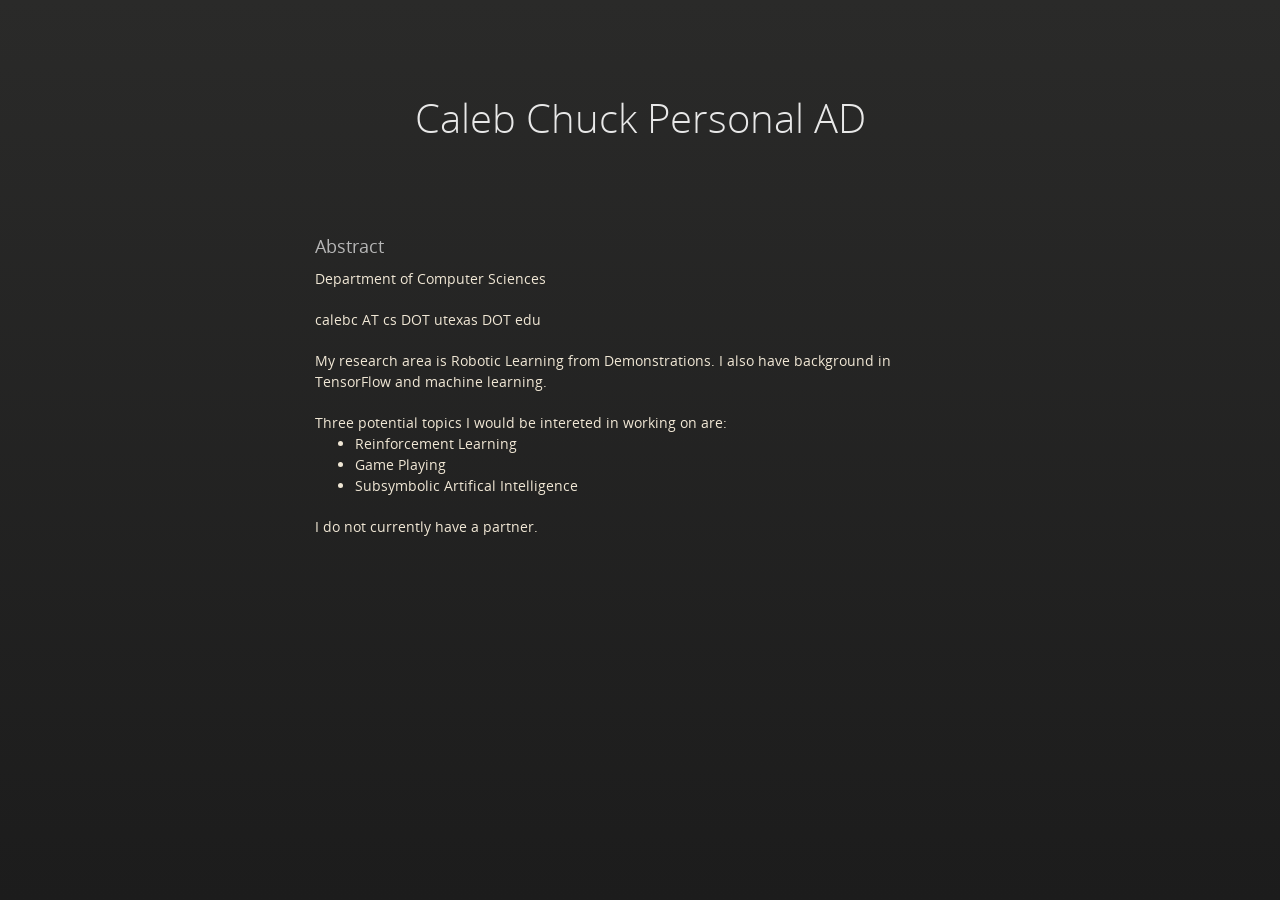
==== cs394_ad/index.html @ 9a55129b "rename" ====
<!doctype html>
<html>
  <head>
    <meta charset="utf-8">
    <meta http-equiv="X-UA-Compatible" content="chrome=1">
    <title>Personal Ad</title>
    <link rel="stylesheet" href="../stylesheets/styles.css">
    <link rel="stylesheet" href="../stylesheets/github-dark.css">
    <script src="https://ajax.googleapis.com/ajax/libs/jquery/1.7.1/jquery.min.js"></script>
    <script src="javascripts/respond.js"></script>
    <!--[if lt IE 9]>
      <script src="//html5shiv.googlecode.com/svn/trunk/html5.js"></script>
    <![endif]-->
    <!--[if lt IE 8]>
    <link rel="stylesheet" href="stylesheets/ie.css">
    <![endif]-->
    <meta name="viewport" content="width=device-width, initial-scale=1, user-scalable=no">

  </head>
  <body>
      <!-- <div id="header">
        <nav>
          <li><a href="https://github.com/CalCharles/calcharles.github.io">View On GitHub</a></li>
          <li class="downloads"><a href="https://github.com/BerkeleyAutomation/lfd_icra2017/zipball/master">ZIP</a></li>
          <li class="downloads"><a href="https://github.com/BerkeleyAutomation/lfd_icra2017/tarball/master">TAR</a></li>
          <li class="title">DOWNLOADS</li>
        </nav>
      </div> -->

    <div class="wrapper">

      <section>
        <div id="title">
          <h1>Caleb Chuck Personal AD</h1>
          <p></p>
          <hr>
        </div>

        <h3>
<a id="Abstract" href="#Abstract" aria-hidden="true"><span aria-hidden="true" class="octicon octicon-link"></span></a>Abstract</h3>

<p>
Department of Computer Sciences
</p>
<p>
calebc AT cs DOT utexas DOT edu
</p>

<p>
My research area is Robotic Learning from Demonstrations. I also have background in TensorFlow and machine learning.
</p>

Three potential topics I would be intereted in working on are:
 <ul>
    <li>Reinforcement Learning</li>
    <li>Game Playing</li>
    <li>Subsymbolic Artifical Intelligence</li>
</ul>

I do not currently have a partner.

<!-- <a id="Videos" href="#Videos" aria-hidden="true"><span aria-hidden="true" class="octicon octicon-link"></span></a>A Link to my page of research videos</h3> -->




      </section>

    </div>
    <!--[if !IE]><script>fixScale(document);</script><![endif]-->
    
  </body>
</html>
---- stylesheets/styles.css ----
@font-face {
  font-family: 'OpenSansLight';
  src: url("../fonts/OpenSans-Light-webfont.eot");
  src: url("../fonts/OpenSans-Light-webfont.eot?#iefix") format("embedded-opentype"), url("../fonts/OpenSans-Light-webfont.woff") format("woff"), url("../fonts/OpenSans-Light-webfont.ttf") format("truetype"), url("../fonts/OpenSans-Light-webfont.svg#OpenSansLight") format("svg");
  font-weight: normal;
  font-style: normal;
}

@font-face {
  font-family: 'OpenSansLightItalic';
  src: url("../fonts/OpenSans-LightItalic-webfont.eot");
  src: url("../fonts/OpenSans-LightItalic-webfont.eot?#iefix") format("embedded-opentype"), url("../fonts/OpenSans-LightItalic-webfont.woff") format("woff"), url("../fonts/OpenSans-LightItalic-webfont.ttf") format("truetype"), url("../fonts/OpenSans-LightItalic-webfont.svg#OpenSansLightItalic") format("svg");
  font-weight: normal;
  font-style: normal;
}

@font-face {
  font-family: 'OpenSansRegular';
  src: url("../fonts/OpenSans-Regular-webfont.eot");
  src: url("../fonts/OpenSans-Regular-webfont.eot?#iefix") format("embedded-opentype"), url("../fonts/OpenSans-Regular-webfont.woff") format("woff"), url("../fonts/OpenSans-Regular-webfont.ttf") format("truetype"), url("../fonts/OpenSans-Regular-webfont.svg#OpenSansRegular") format("svg");
  font-weight: normal;
  font-style: normal;
  -webkit-font-smoothing: antialiased;
}

@font-face {
  font-family: 'OpenSansItalic';
  src: url("../fonts/OpenSans-Italic-webfont.eot");
  src: url("../fonts/OpenSans-Italic-webfont.eot?#iefix") format("embedded-opentype"), url("../fonts/OpenSans-Italic-webfont.woff") format("woff"), url("../fonts/OpenSans-Italic-webfont.ttf") format("truetype"), url("../fonts/OpenSans-Italic-webfont.svg#OpenSansItalic") format("svg");
  font-weight: normal;
  font-style: normal;
  -webkit-font-smoothing: antialiased;
}

@font-face {
  font-family: 'OpenSansSemibold';
  src: url("../fonts/OpenSans-Semibold-webfont.eot");
  src: url("../fonts/OpenSans-Semibold-webfont.eot?#iefix") format("embedded-opentype"), url("../fonts/OpenSans-Semibold-webfont.woff") format("woff"), url("../fonts/OpenSans-Semibold-webfont.ttf") format("truetype"), url("../fonts/OpenSans-Semibold-webfont.svg#OpenSansSemibold") format("svg");
  font-weight: normal;
  font-style: normal;
  -webkit-font-smoothing: antialiased;
}

@font-face {
  font-family: 'OpenSansSemiboldItalic';
  src: url("../fonts/OpenSans-SemiboldItalic-webfont.eot");
  src: url("../fonts/OpenSans-SemiboldItalic-webfont.eot?#iefix") format("embedded-opentype"), url("../fonts/OpenSans-SemiboldItalic-webfont.woff") format("woff"), url("../fonts/OpenSans-SemiboldItalic-webfont.ttf") format("truetype"), url("../fonts/OpenSans-SemiboldItalic-webfont.svg#OpenSansSemiboldItalic") format("svg");
  font-weight: normal;
  font-style: normal;
  -webkit-font-smoothing: antialiased;
}

@font-face {
  font-family: 'OpenSansBold';
  src: url("../fonts/OpenSans-Bold-webfont.eot");
  src: url("../fonts/OpenSans-Bold-webfont.eot?#iefix") format("embedded-opentype"), url("../fonts/OpenSans-Bold-webfont.woff") format("woff"), url("../fonts/OpenSans-Bold-webfont.ttf") format("truetype"), url("../fonts/OpenSans-Bold-webfont.svg#OpenSansBold") format("svg");
  font-weight: normal;
  font-style: normal;
  -webkit-font-smoothing: antialiased;
}

@font-face {
  font-family: 'OpenSansBoldItalic';
  src: url("../fonts/OpenSans-BoldItalic-webfont.eot");
  src: url("../fonts/OpenSans-BoldItalic-webfont.eot?#iefix") format("embedded-opentype"), url("../fonts/OpenSans-BoldItalic-webfont.woff") format("woff"), url("../fonts/OpenSans-BoldItalic-webfont.ttf") format("truetype"), url("../fonts/OpenSans-BoldItalic-webfont.svg#OpenSansBoldItalic") format("svg");
  font-weight: normal;
  font-style: normal;
  -webkit-font-smoothing: antialiased;
}

/* normalize.css 2012-02-07T12:37 UTC - https://github.com/necolas/normalize.css */
/* =============================================================================
   HTML5 display definitions
   ========================================================================== */
/*
 * Corrects block display not defined in IE6/7/8/9 & FF3
 */
article,
aside,
details,
figcaption,
figure,
footer,
header,
hgroup,
nav,
section,
summary {
  display: block;
}

/*
 * Corrects inline-block display not defined in IE6/7/8/9 & FF3
 */
audio,
canvas,
video {
  display: inline-block;
  *display: inline;
  *zoom: 1;
}

/*
 * Prevents modern browsers from displaying 'audio' without controls
 */
audio:not([controls]) {
  display: none;
}

/*
 * Addresses styling for 'hidden' attribute not present in IE7/8/9, FF3, S4
 * Known issue: no IE6 support
 */
[hidden] {
  display: none;
}

/* =============================================================================
   Base
   ========================================================================== */
/*
 * 1. Corrects text resizing oddly in IE6/7 when body font-size is set using em units
 *    http://clagnut.com/blog/348/#c790
 * 2. Prevents iOS text size adjust after orientation change, without disabling user zoom
 *    www.456bereastreet.com/archive/201012/controlling_text_size_in_safari_for_ios_without_disabling_user_zoom/
 */
html {
  font-size: 100%;
  /* 1 */
  -webkit-text-size-adjust: 100%;
  /* 2 */
  -ms-text-size-adjust: 100%;
  /* 2 */
}

/*
 * Addresses font-family inconsistency between 'textarea' and other form elements.
 */
html,
button,
input,
select,
textarea {
  font-family: sans-serif;
}

/*
 * Addresses margins handled incorrectly in IE6/7
 */
body {
  margin: 0;
}

/* =============================================================================
   Links
   ========================================================================== */
/*
 * Addresses outline displayed oddly in Chrome
 */
a:focus {
  outline: thin dotted;
}

/*
 * Improves readability when focused and also mouse hovered in all browsers
 * people.opera.com/patrickl/experiments/keyboard/test
 */
a:hover,
a:active {
  outline: 0;
}

/* =============================================================================
   Typography
   ========================================================================== */
/*
 * Addresses font sizes and margins set differently in IE6/7
 * Addresses font sizes within 'section' and 'article' in FF4+, Chrome, S5
 */
h1 {
  font-size: 2em;
  margin: 0.67em 0;
}

h2 {
  font-size: 1.5em;
  margin: 0.83em 0;
}

h3 {
  font-size: 1.17em;
  margin: 1em 0;
}

h4 {
  font-size: 1em;
  margin: 1.33em 0;
}

h5 {
  font-size: 0.83em;
  margin: 1.67em 0;
}

h6 {
  font-size: 0.75em;
  margin: 2.33em 0;
}

/*
 * Addresses styling not present in IE7/8/9, S5, Chrome
 */
abbr[title] {
  border-bottom: 1px dotted;
}

/*
 * Addresses style set to 'bolder' in FF3+, S4/5, Chrome
*/
b,
strong {
  font-weight: bold;
}

blockquote {
  margin: 1em 40px;
}

/*
 * Addresses styling not present in S5, Chrome
 */
dfn {
  font-style: italic;
}

/*
 * Addresses styling not present in IE6/7/8/9
 */
mark {
  background: #ff0;
  color: #000;
}

/*
 * Addresses margins set differently in IE6/7
 */
p,
pre {
  margin: 1em 0;
}

/*
 * Corrects font family set oddly in IE6, S4/5, Chrome
 * en.wikipedia.org/wiki/User:Davidgothberg/Test59
 */
pre,
code,
kbd,
samp {
  font-family: monospace, serif;
  _font-family: 'courier new', monospace;
  font-size: 1em;
}

/*
 * 1. Addresses CSS quotes not supported in IE6/7
 * 2. Addresses quote property not supported in S4
 */
/* 1 */
q {
  quotes: none;
}

/* 2 */
q:before,
q:after {
  content: '';
  content: none;
}

small {
  font-size: 75%;
}

/*
 * Prevents sub and sup affecting line-height in all browsers
 * gist.github.com/413930
 */
sub,
sup {
  font-size: 75%;
  line-height: 0;
  position: relative;
  vertical-align: baseline;
}

sup {
  top: -0.5em;
}

sub {
  bottom: -0.25em;
}

/* =============================================================================
   Lists
   ========================================================================== */
/*
 * Addresses margins set differently in IE6/7
 */
dl,
menu,
ol,
ul {
  margin: 1em 0;
}

dd {
  margin: 0 0 0 40px;
}

/*
 * Addresses paddings set differently in IE6/7
 */
menu,
ol,
ul {
  padding: 0 0 0 40px;
}

/*
 * Corrects list images handled incorrectly in IE7
 */
nav ul,
nav ol {
  list-style: none;
  list-style-image: none;
}

/* =============================================================================
   Embedded content
   ========================================================================== */
/*
 * 1. Removes border when inside 'a' element in IE6/7/8/9, FF3
 * 2. Improves image quality when scaled in IE7
 *    code.flickr.com/blog/2008/11/12/on-ui-quality-the-little-things-client-side-image-resizing/
 */
img {
  border: 0;
  /* 1 */
  -ms-interpolation-mode: bicubic;
  /* 2 */
}

/*
 * Corrects overflow displayed oddly in IE9
 */
svg:not(:root) {
  overflow: hidden;
}

/* =============================================================================
   Figures
   ========================================================================== */
/*
 * Addresses margin not present in IE6/7/8/9, S5, O11
 */
figure {
  margin: 0;
}

/* =============================================================================
   Forms
   ========================================================================== */
/*
 * Corrects margin displayed oddly in IE6/7
 */
form {
  margin: 0;
}

/*
 * Define consistent border, margin, and padding
 */
fieldset {
  border: 1px solid #c0c0c0;
  margin: 0 2px;
  padding: 0.35em 0.625em 0.75em;
}

/*
 * 1. Corrects color not being inherited in IE6/7/8/9
 * 2. Corrects text not wrapping in FF3 
 * 3. Corrects alignment displayed oddly in IE6/7
 */
legend {
  border: 0;
  /* 1 */
  padding: 0;
  white-space: normal;
  /* 2 */
  *margin-left: -7px;
  /* 3 */
}

/*
 * 1. Corrects font size not being inherited in all browsers
 * 2. Addresses margins set differently in IE6/7, FF3+, S5, Chrome
 * 3. Improves appearance and consistency in all browsers
 */
button,
input,
select,
textarea {
  font-size: 100%;
  /* 1 */
  margin: 0;
  /* 2 */
  vertical-align: baseline;
  /* 3 */
  *vertical-align: middle;
  /* 3 */
}

/*
 * Addresses FF3/4 setting line-height on 'input' using !important in the UA stylesheet
 */
button,
input {
  line-height: normal;
  /* 1 */
}

/*
 * 1. Improves usability and consistency of cursor style between image-type 'input' and others
 * 2. Corrects inability to style clickable 'input' types in iOS
 * 3. Removes inner spacing in IE7 without affecting normal text inputs
 *    Known issue: inner spacing remains in IE6
 */
button,
input[type="button"],
input[type="reset"],
input[type="submit"] {
  cursor: pointer;
  /* 1 */
  -webkit-appearance: button;
  /* 2 */
  *overflow: visible;
  /* 3 */
}

/*
 * Re-set default cursor for disabled elements
 */
button[disabled],
input[disabled] {
  cursor: default;
}

/*
 * 1. Addresses box sizing set to content-box in IE8/9
 * 2. Removes excess padding in IE8/9
 * 3. Removes excess padding in IE7
      Known issue: excess padding remains in IE6
 */
input[type="checkbox"],
input[type="radio"] {
  box-sizing: border-box;
  /* 1 */
  padding: 0;
  /* 2 */
  *height: 13px;
  /* 3 */
  *width: 13px;
  /* 3 */
}

/*
 * 1. Addresses appearance set to searchfield in S5, Chrome
 * 2. Addresses box-sizing set to border-box in S5, Chrome (include -moz to future-proof)
 */
input[type="search"] {
  -webkit-appearance: textfield;
  /* 1 */
  -moz-box-sizing: content-box;
  -webkit-box-sizing: content-box;
  /* 2 */
  box-sizing: content-box;
}

/*
 * Removes inner padding and search cancel button in S5, Chrome on OS X
 */
input[type="search"]::-webkit-search-decoration,
input[type="search"]::-webkit-search-cancel-button {
  -webkit-appearance: none;
}

/*
 * Removes inner padding and border in FF3+
 * www.sitepen.com/blog/2008/05/14/the-devils-in-the-details-fixing-dojos-toolbar-buttons/
 */
button::-moz-focus-inner,
input::-moz-focus-inner {
  border: 0;
  padding: 0;
}

/*
 * 1. Removes default vertical scrollbar in IE6/7/8/9
 * 2. Improves readability and alignment in all browsers
 */
textarea {
  overflow: auto;
  /* 1 */
  vertical-align: top;
  /* 2 */
}

/* =============================================================================
   Tables
   ========================================================================== */
/*
 * Remove most spacing between table cells
 */
table {
  border-collapse: collapse;
  border-spacing: 0;
}

body {
  padding: 0px 0 20px 0px;
  margin: 0px;
  font: 14px/1.5 "OpenSansRegular", "Helvetica Neue", Helvetica, Arial, sans-serif;
  color: #f0e7d5;
  font-weight: normal;
  background: #252525;
  background-attachment: fixed !important;
  background: -webkit-gradient(linear, 50% 0%, 50% 100%, color-stop(0%, #2a2a29), color-stop(100%, #1c1c1c));
  background: -webkit-linear-gradient(#2a2a29, #1c1c1c);
  background: -moz-linear-gradient(#2a2a29, #1c1c1c);
  background: -o-linear-gradient(#2a2a29, #1c1c1c);
  background: -ms-linear-gradient(#2a2a29, #1c1c1c);
  background: linear-gradient(#2a2a29, #1c1c1c);
}

h1, h2, h3, h4, h5, h6 {
  color: #e8e8e8;
  margin: 0 0 10px;
  font-family: 'OpenSansRegular', "Helvetica Neue", Helvetica, Arial, sans-serif;
  font-weight: normal;
}

p, ul, ol, table, pre, dl {
  margin: 0 0 20px;
}

h1, h2, h3 {
  line-height: 1.1;
}

h1 {
  font-size: 28px;
}

h2 {
  font-size: 24px;
}

h4, h5, h6 {
  color: #e8e8e8;
}

h3 {
  font-size: 18px;
  line-height: 24px;
  font-family: 'OpenSansRegular', "Helvetica Neue", Helvetica, Arial, sans-serif !important;
  font-weight: normal;
  color: #b6b6b6;
}

a {
  color: #ffcc00;
  font-weight: 400;
  text-decoration: none;
}
a:hover {
  color: #ffeb9b;
}

a small {
  font-size: 11px;
  color: #666;
  margin-top: -0.6em;
  display: block;
}

ul {
  list-style-image: url("../images/bullet.png");
}

strong {
  font-family: 'OpenSansBold', "Helvetica Neue", Helvetica, Arial, sans-serif !important;
  font-weight: normal;
}

.wrapper {
  max-width: 650px;
  margin: 0 auto;
  position: relative;
  padding: 0 20px;
}

section img {
  max-width: 100%;
}

blockquote {
  border-left: 3px solid #ffcc00;
  margin: 0;
  padding: 0 0 0 20px;
  font-style: italic;
}

code {
  font-family: "Lucida Sans", Monaco, Bitstream Vera Sans Mono, Lucida Console, Terminal;
  color: #efefef;
  font-size: 13px;
  margin: 0 4px;
  padding: 4px 6px;
  -moz-border-radius: 2px;
  -webkit-border-radius: 2px;
  -o-border-radius: 2px;
  -ms-border-radius: 2px;
  -khtml-border-radius: 2px;
  border-radius: 2px;
}

pre {
  padding: 8px 15px;
  background: #191919;
  -moz-border-radius: 2px;
  -webkit-border-radius: 2px;
  -o-border-radius: 2px;
  -ms-border-radius: 2px;
  -khtml-border-radius: 2px;
  border-radius: 2px;
  border: 1px solid #121212;
  -moz-box-shadow: inset 0 1px 3px rgba(0, 0, 0, 0.3);
  -webkit-box-shadow: inset 0 1px 3px rgba(0, 0, 0, 0.3);
  -o-box-shadow: inset 0 1px 3px rgba(0, 0, 0, 0.3);
  box-shadow: inset 0 1px 3px rgba(0, 0, 0, 0.3);
  overflow: auto;
  overflow-y: hidden;
}
pre code {
  color: #efefef;
  text-shadow: 0px 1px 0px #000;
  margin: 0;
  padding: 0;
}

table {
  width: 100%;
  border-collapse: collapse;
}

th {
  text-align: left;
  padding: 5px 10px;
  border-bottom: 1px solid #434343;
  color: #b6b6b6;
  font-family: 'OpenSansSemibold', "Helvetica Neue", Helvetica, Arial, sans-serif !important;
  font-weight: normal;
}

td {
  text-align: left;
  padding: 5px 10px;
  border-bottom: 1px solid #434343;
}

hr {
  border: 0;
  outline: none;
  height: 3px;
  background: transparent url("../images/hr.gif") center center repeat-x;
  margin: 0 0 20px;
}

dt {
  color: #F0E7D5;
  font-family: 'OpenSansSemibold', "Helvetica Neue", Helvetica, Arial, sans-serif !important;
  font-weight: normal;
}

#header {
  z-index: 100;
  left: 0;
  top: 0px;
  height: 60px;
  width: 100%;
  position: fixed;
  background: url(../images/nav-bg.gif) #353535;
  border-bottom: 4px solid #434343;
  -moz-box-shadow: 0px 1px 3px rgba(0, 0, 0, 0.25);
  -webkit-box-shadow: 0px 1px 3px rgba(0, 0, 0, 0.25);
  -o-box-shadow: 0px 1px 3px rgba(0, 0, 0, 0.25);
  box-shadow: 0px 1px 3px rgba(0, 0, 0, 0.25);
}
#header nav {
  max-width: 650px;
  margin: 0 auto;
  padding: 0 10px;
  background: blue;
  margin: 6px auto;
}
#header nav li {
  font-family: 'OpenSansLight', "Helvetica Neue", Helvetica, Arial, sans-serif;
  font-weight: normal;
  list-style: none;
  display: inline;
  color: white;
  line-height: 50px;
  text-shadow: 0px 1px 0px rgba(0, 0, 0, 0.2);
  font-size: 14px;
}
#header nav li a {
  color: white;
  border: 1px solid #5d910b;
  background: -webkit-gradient(linear, 50% 0%, 50% 100%, color-stop(0%, #93bd20), color-stop(100%, #659e10));
  background: -webkit-linear-gradient(#93bd20, #659e10);
  background: -moz-linear-gradient(#93bd20, #659e10);
  background: -o-linear-gradient(#93bd20, #659e10);
  background: -ms-linear-gradient(#93bd20, #659e10);
  background: linear-gradient(#93bd20, #659e10);
  -moz-border-radius: 2px;
  -webkit-border-radius: 2px;
  -o-border-radius: 2px;
  -ms-border-radius: 2px;
  -khtml-border-radius: 2px;
  border-radius: 2px;
  -moz-box-shadow: inset 0px 1px 0px rgba(255, 255, 255, 0.3), 0px 3px 7px rgba(0, 0, 0, 0.7);
  -webkit-box-shadow: inset 0px 1px 0px rgba(255, 255, 255, 0.3), 0px 3px 7px rgba(0, 0, 0, 0.7);
  -o-box-shadow: inset 0px 1px 0px rgba(255, 255, 255, 0.3), 0px 3px 7px rgba(0, 0, 0, 0.7);
  box-shadow: inset 0px 1px 0px rgba(255, 255, 255, 0.3), 0px 3px 7px rgba(0, 0, 0, 0.7);
  background-color: #93bd20;
  padding: 10px 12px;
  margin-top: 6px;
  line-height: 14px;
  font-size: 14px;
  display: inline-block;
  text-align: center;
}
#header nav li a:hover {
  background: -webkit-gradient(linear, 50% 0%, 50% 100%, color-stop(0%, #749619), color-stop(100%, #527f0e));
  background: -webkit-linear-gradient(#749619, #527f0e);
  background: -moz-linear-gradient(#749619, #527f0e);
  background: -o-linear-gradient(#749619, #527f0e);
  background: -ms-linear-gradient(#749619, #527f0e);
  background: linear-gradient(#749619, #527f0e);
  background-color: #659e10;
  border: 1px solid #527f0e;
  -moz-box-shadow: inset 0px 1px 1px rgba(0, 0, 0, 0.2), 0px 1px 0px rgba(0, 0, 0, 0);
  -webkit-box-shadow: inset 0px 1px 1px rgba(0, 0, 0, 0.2), 0px 1px 0px rgba(0, 0, 0, 0);
  -o-box-shadow: inset 0px 1px 1px rgba(0, 0, 0, 0.2), 0px 1px 0px rgba(0, 0, 0, 0);
  box-shadow: inset 0px 1px 1px rgba(0, 0, 0, 0.2), 0px 1px 0px rgba(0, 0, 0, 0);
}
#header nav li.fork {
  float: left;
  margin-left: 0px;
}
#header nav li.downloads {
  float: right;
  margin-left: 6px;
}
#header nav li.title {
  float: right;
  margin-right: 10px;
  font-size: 11px;
}

section {
  max-width: 650px;
  padding: 30px 0px 50px 0px;
  margin: 20px 0;
  margin-top: 70px;
}
section #title {
  border: 0;
  outline: none;
  margin: 0 0 50px 0;
  padding: 0 0 5px 0;
}
section #title h1 {
  font-family: 'OpenSansLight', "Helvetica Neue", Helvetica, Arial, sans-serif;
  font-weight: normal;
  font-size: 40px;
  text-align: center;
  line-height: 36px;
}
section #title p {
  color: #d7cfbe;
  font-family: 'OpenSansLight', "Helvetica Neue", Helvetica, Arial, sans-serif;
  font-weight: normal;
  font-size: 18px;
  text-align: center;
}
section #title .credits {
  font-size: 11px;
  font-family: 'OpenSansRegular', "Helvetica Neue", Helvetica, Arial, sans-serif;
  font-weight: normal;
  color: #696969;
  margin-top: -10px;
}
section #title .credits.left {
  float: left;
}
section #title .credits.right {
  float: right;
}

@media print, screen and (max-width: 720px) {
  #title .credits {
    display: block;
    width: 100%;
    line-height: 30px;
    text-align: center;
  }
  #title .credits .left {
    float: none;
    display: block;
  }
  #title .credits .right {
    float: none;
    display: block;
  }
}
@media print, screen and (max-width: 480px) {
  #header {
    margin-top: -20px;
  }

  section {
    margin-top: 40px;
  }

  nav {
    display: none;
  }
}
---- stylesheets/github-dark.css ----
/*
The MIT License (MIT)

Copyright (c) 2016 GitHub, Inc.

Permission is hereby granted, free of charge, to any person obtaining a copy
of this software and associated documentation files (the "Software"), to deal
in the Software without restriction, including without limitation the rights
to use, copy, modify, merge, publish, distribute, sublicense, and/or sell
copies of the Software, and to permit persons to whom the Software is
furnished to do so, subject to the following conditions:

The above copyright notice and this permission notice shall be included in all
copies or substantial portions of the Software.

THE SOFTWARE IS PROVIDED "AS IS", WITHOUT WARRANTY OF ANY KIND, EXPRESS OR
IMPLIED, INCLUDING BUT NOT LIMITED TO THE WARRANTIES OF MERCHANTABILITY,
FITNESS FOR A PARTICULAR PURPOSE AND NONINFRINGEMENT. IN NO EVENT SHALL THE
AUTHORS OR COPYRIGHT HOLDERS BE LIABLE FOR ANY CLAIM, DAMAGES OR OTHER
LIABILITY, WHETHER IN AN ACTION OF CONTRACT, TORT OR OTHERWISE, ARISING FROM,
OUT OF OR IN CONNECTION WITH THE SOFTWARE OR THE USE OR OTHER DEALINGS IN THE
SOFTWARE.

*/

.pl-c /* comment */ {
  color: #969896;
}

.pl-c1 /* constant, variable.other.constant, support, meta.property-name, support.constant, support.variable, meta.module-reference, markup.raw, meta.diff.header */,
.pl-s .pl-v /* string variable */ {
  color: #0099cd;
}

.pl-e /* entity */,
.pl-en /* entity.name */ {
  color: #9774cb;
}

.pl-smi /* variable.parameter.function, storage.modifier.package, storage.modifier.import, storage.type.java, variable.other */,
.pl-s .pl-s1 /* string source */ {
  color: #ddd;
}

.pl-ent /* entity.name.tag */ {
  color: #7bcc72;
}

.pl-k /* keyword, storage, storage.type */ {
  color: #cc2372;
}

.pl-s /* string */,
.pl-pds /* punctuation.definition.string, string.regexp.character-class */,
.pl-s .pl-pse .pl-s1 /* string punctuation.section.embedded source */,
.pl-sr /* string.regexp */,
.pl-sr .pl-cce /* string.regexp constant.character.escape */,
.pl-sr .pl-sre /* string.regexp source.ruby.embedded */,
.pl-sr .pl-sra /* string.regexp string.regexp.arbitrary-repitition */ {
  color: #3c66e2;
}

.pl-v /* variable */ {
  color: #fb8764;
}

.pl-id /* invalid.deprecated */ {
  color: #e63525;
}

.pl-ii /* invalid.illegal */ {
  color: #f8f8f8;
  background-color: #e63525;
}

.pl-sr .pl-cce /* string.regexp constant.character.escape */ {
  font-weight: bold;
  color: #7bcc72;
}

.pl-ml /* markup.list */ {
  color: #c26b2b;
}

.pl-mh /* markup.heading */,
.pl-mh .pl-en /* markup.heading entity.name */,
.pl-ms /* meta.separator */ {
  font-weight: bold;
  color: #264ec5;
}

.pl-mq /* markup.quote */ {
  color: #00acac;
}

.pl-mi /* markup.italic */ {
  font-style: italic;
  color: #ddd;
}

.pl-mb /* markup.bold */ {
  font-weight: bold;
  color: #ddd;
}

.pl-md /* markup.deleted, meta.diff.header.from-file */ {
  color: #bd2c00;
  background-color: #ffecec;
}

.pl-mi1 /* markup.inserted, meta.diff.header.to-file */ {
  color: #55a532;
  background-color: #eaffea;
}

.pl-mdr /* meta.diff.range */ {
  font-weight: bold;
  color: #9774cb;
}

.pl-mo /* meta.output */ {
  color: #264ec5;
}
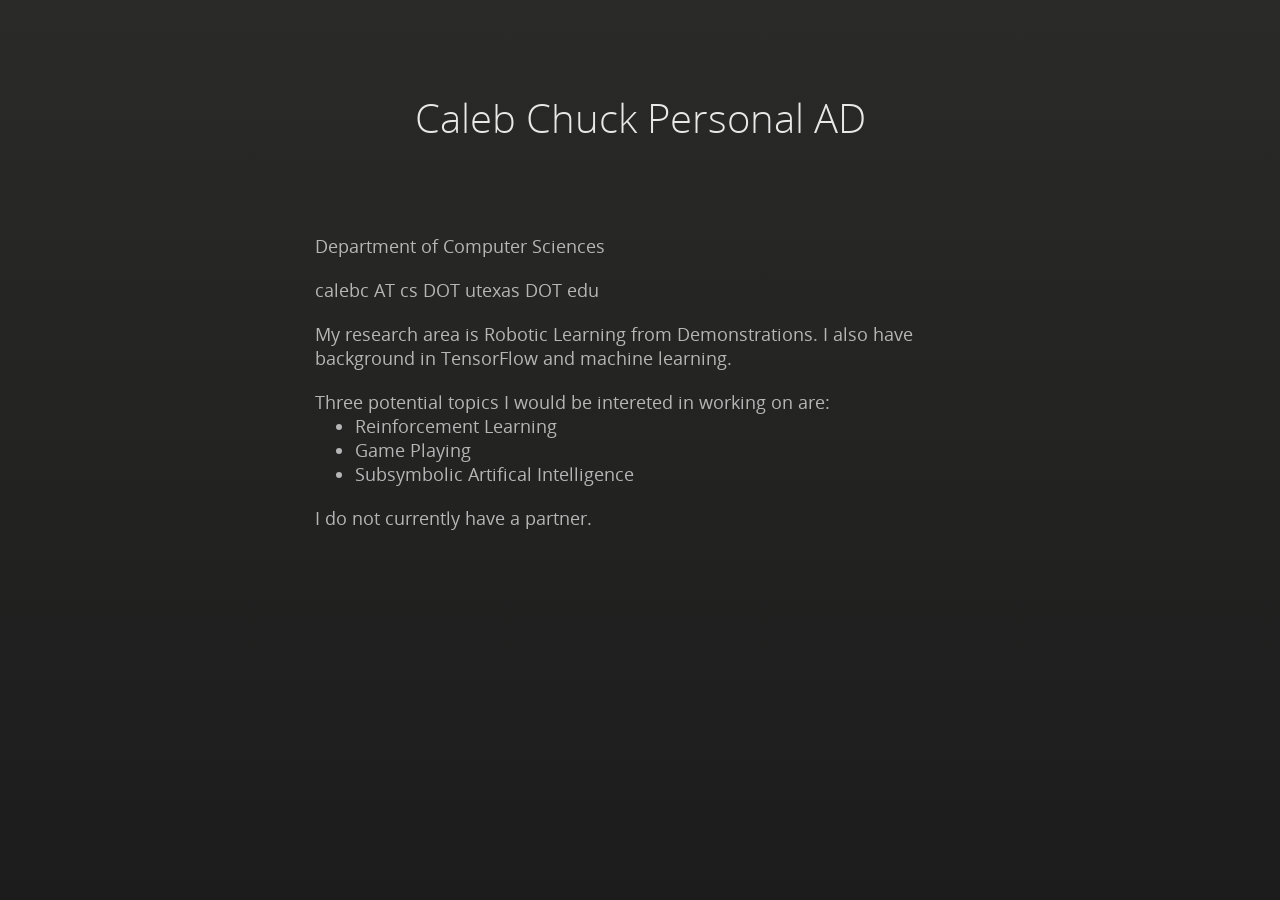
==== commit 6ffb6706: "erronious" ====
--- a/cs394_ad/index.html
+++ b/cs394_ad/index.html
@@ -37,7 +37,6 @@
         </div>
 
         <h3>
-<a id="Abstract" href="#Abstract" aria-hidden="true"><span aria-hidden="true" class="octicon octicon-link"></span></a>Abstract</h3>
 
 <p>
 Department of Computer Sciences
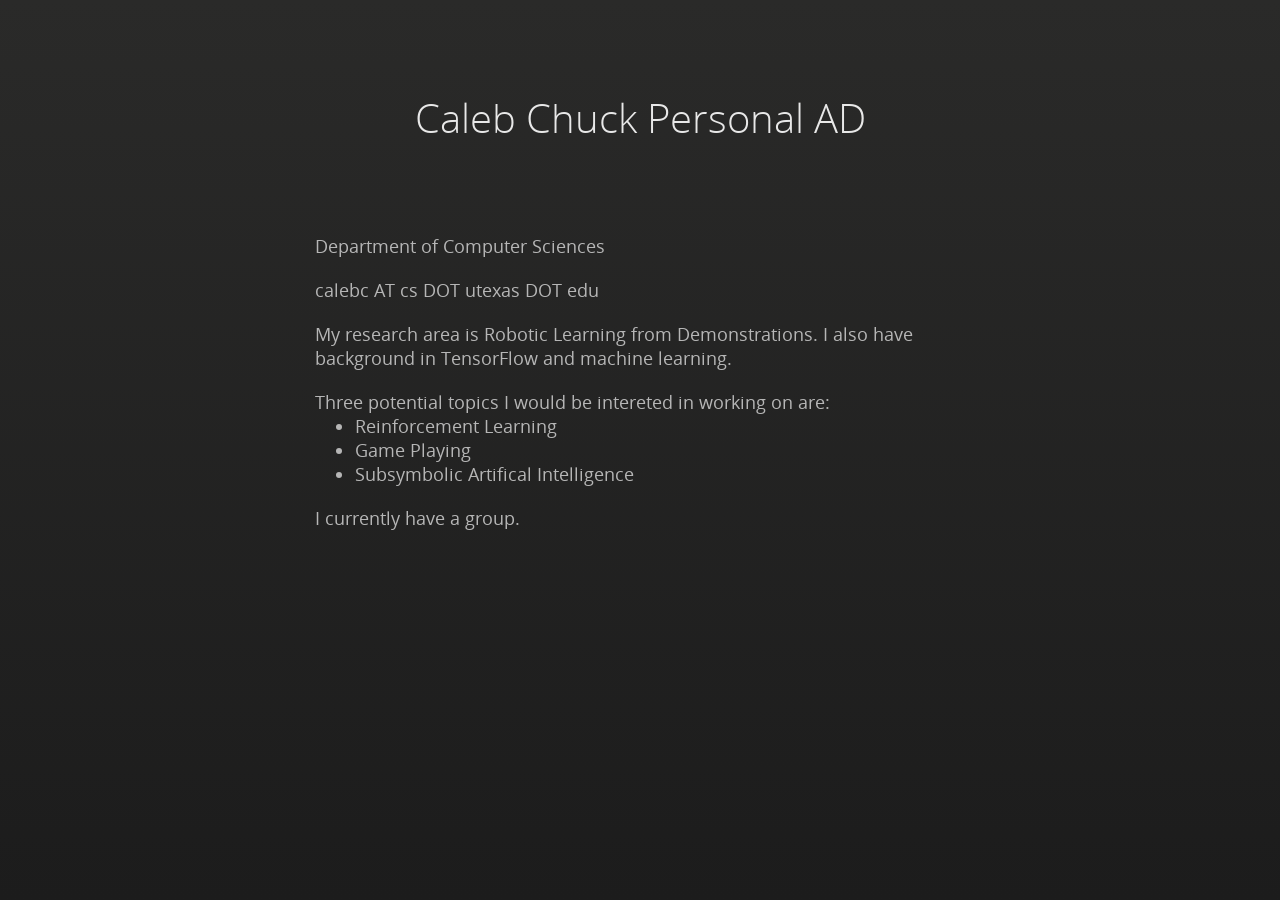
==== commit 87594bc0: "ad change" ====
--- a/cs394_ad/index.html
+++ b/cs394_ad/index.html
@@ -56,7 +56,7 @@
     <li>Subsymbolic Artifical Intelligence</li>
 </ul>
 
-I do not currently have a partner.
+I currently have a group.
 
 <!-- <a id="Videos" href="#Videos" aria-hidden="true"><span aria-hidden="true" class="octicon octicon-link"></span></a>A Link to my page of research videos</h3> -->
 
